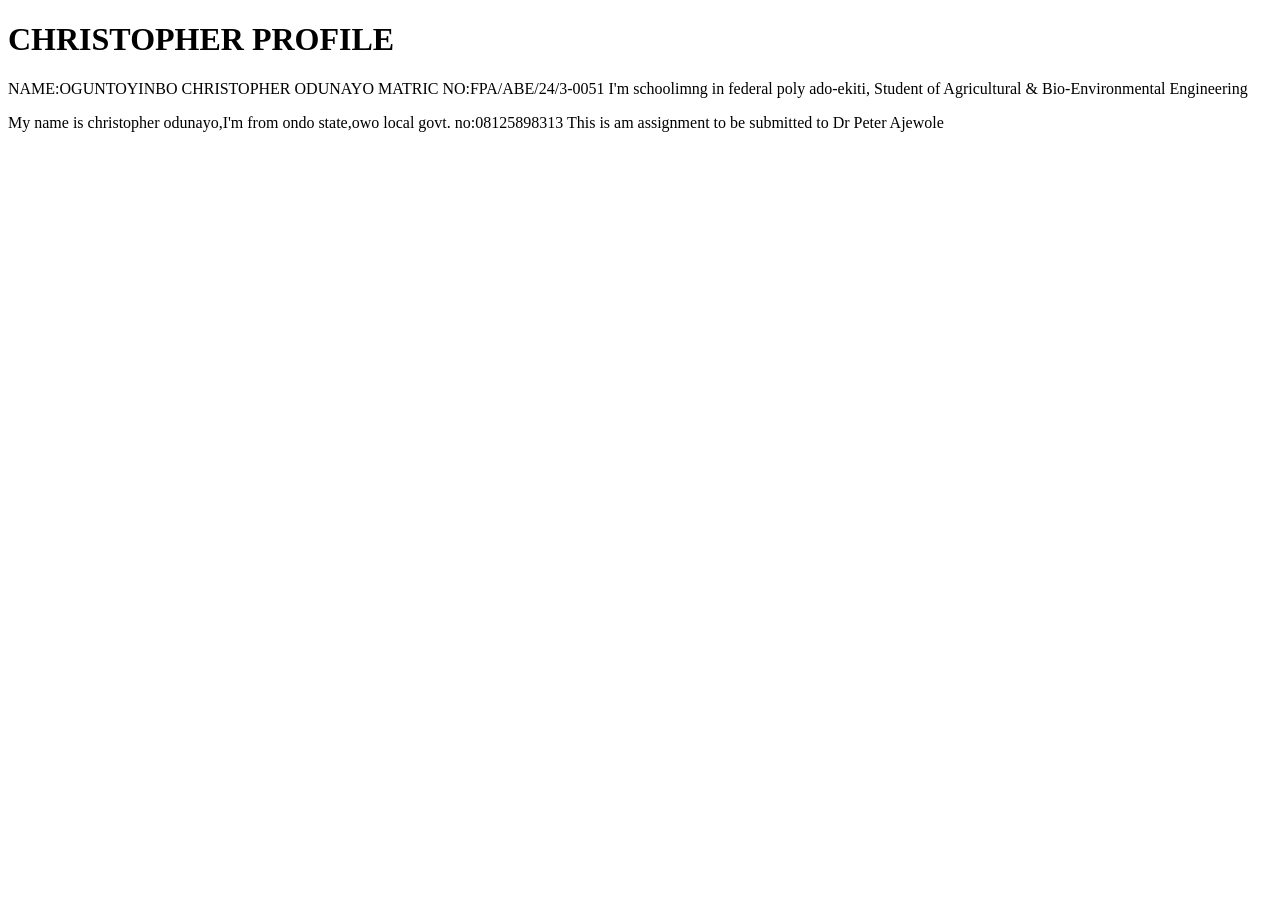
==== index.html @ f5995d38 "Add files via upload" ====
<!DOCTYPE html>
<html>
   <head>
      <title>CHRISTOPHER PROFILE</title>
   </head>
   <body>
      <!-- Heading -->
      <h1>CHRISTOPHER PROFILE</h1>

       NAME:OGUNTOYINBO CHRISTOPHER ODUNAYO
       MATRIC NO:FPA/ABE/24/3-0051

       I'm schoolimng in federal poly ado-ekiti, Student of Agricultural & Bio-Environmental Engineering

       <!-- Paragraph-->
       <p>
          My name is christopher odunayo,I'm from ondo state,owo local govt.
          no:08125898313
          This is am assignment to be submitted to Dr Peter Ajewole
       </p>

   </body>
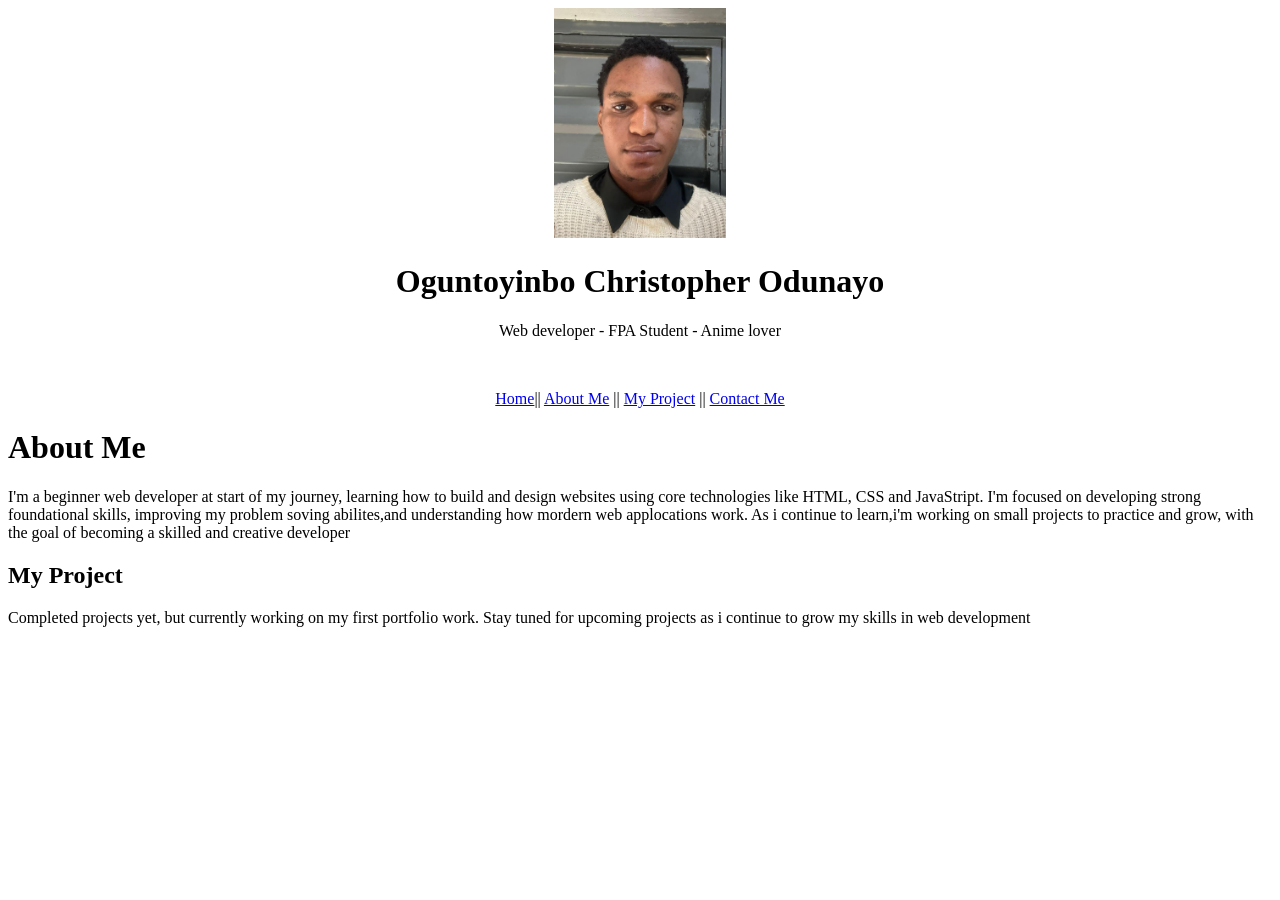
==== commit 9bcca1be: "Add files via upload" ====
--- a/index.html
+++ b/index.html
@@ -1,22 +1,43 @@
 <!DOCTYPE html>
-<html>
-   <head>
-      <title>CHRISTOPHER PROFILE</title>
-   </head>
-   <body>
-      <!-- Heading -->
-      <h1>CHRISTOPHER PROFILE</h1>
+<html <head>
+<title>My Profile</title>
+</head>
 
-       NAME:OGUNTOYINBO CHRISTOPHER ODUNAYO
-       MATRIC NO:FPA/ABE/24/3-0051
+<body>
+    <div align="center">
+        <img src="./mypic.jpg" height="230px" />
+        <h1>Oguntoyinbo Christopher Odunayo</h1>
+        <p>Web developer - FPA Student - Anime lover</p>
+    </div>
 
-       I'm schoolimng in federal poly ado-ekiti, Student of Agricultural & Bio-Environmental Engineering
+    <br>
 
-       <!-- Paragraph-->
-       <p>
-          My name is christopher odunayo,I'm from ondo state,owo local govt.
-          no:08125898313
-          This is am assignment to be submitted to Dr Peter Ajewole
-       </p>
+    <div align="center">
+        <p><a href="#">Home</a>|| <a href="#about">About Me</a> || <a href="#project">My Project</a> || <a
+                href="https://wa.me/2349078612914">Contact Me</a></p>
+    </div>
 
-   </body>+    <div id="about">
+        <h1>About Me</h1>
+        <p>I'm a beginner web developer at start of my journey, learning how to build and design websites using core
+            technologies like HTML, CSS
+            and JavaStript. I'm focused on developing strong foundational skills, improving my problem soving
+            abilites,and understanding how mordern web applocations
+            work. As i continue to learn,i'm working on small projects to practice and grow, with the goal of becoming a
+            skilled and creative developer
+        </p>
+    </div>
+
+    <div id="project">
+        <h2>My Project</h2>
+        <p>
+            <l1>Completed projects yet, but currently working on my first portfolio work. Stay tuned for upcoming projects
+            as i continue to grow my skills in web development</l1>
+            
+        </p>
+     </div>
+
+     <div id="#contact">
+
+     </div>
+</body>
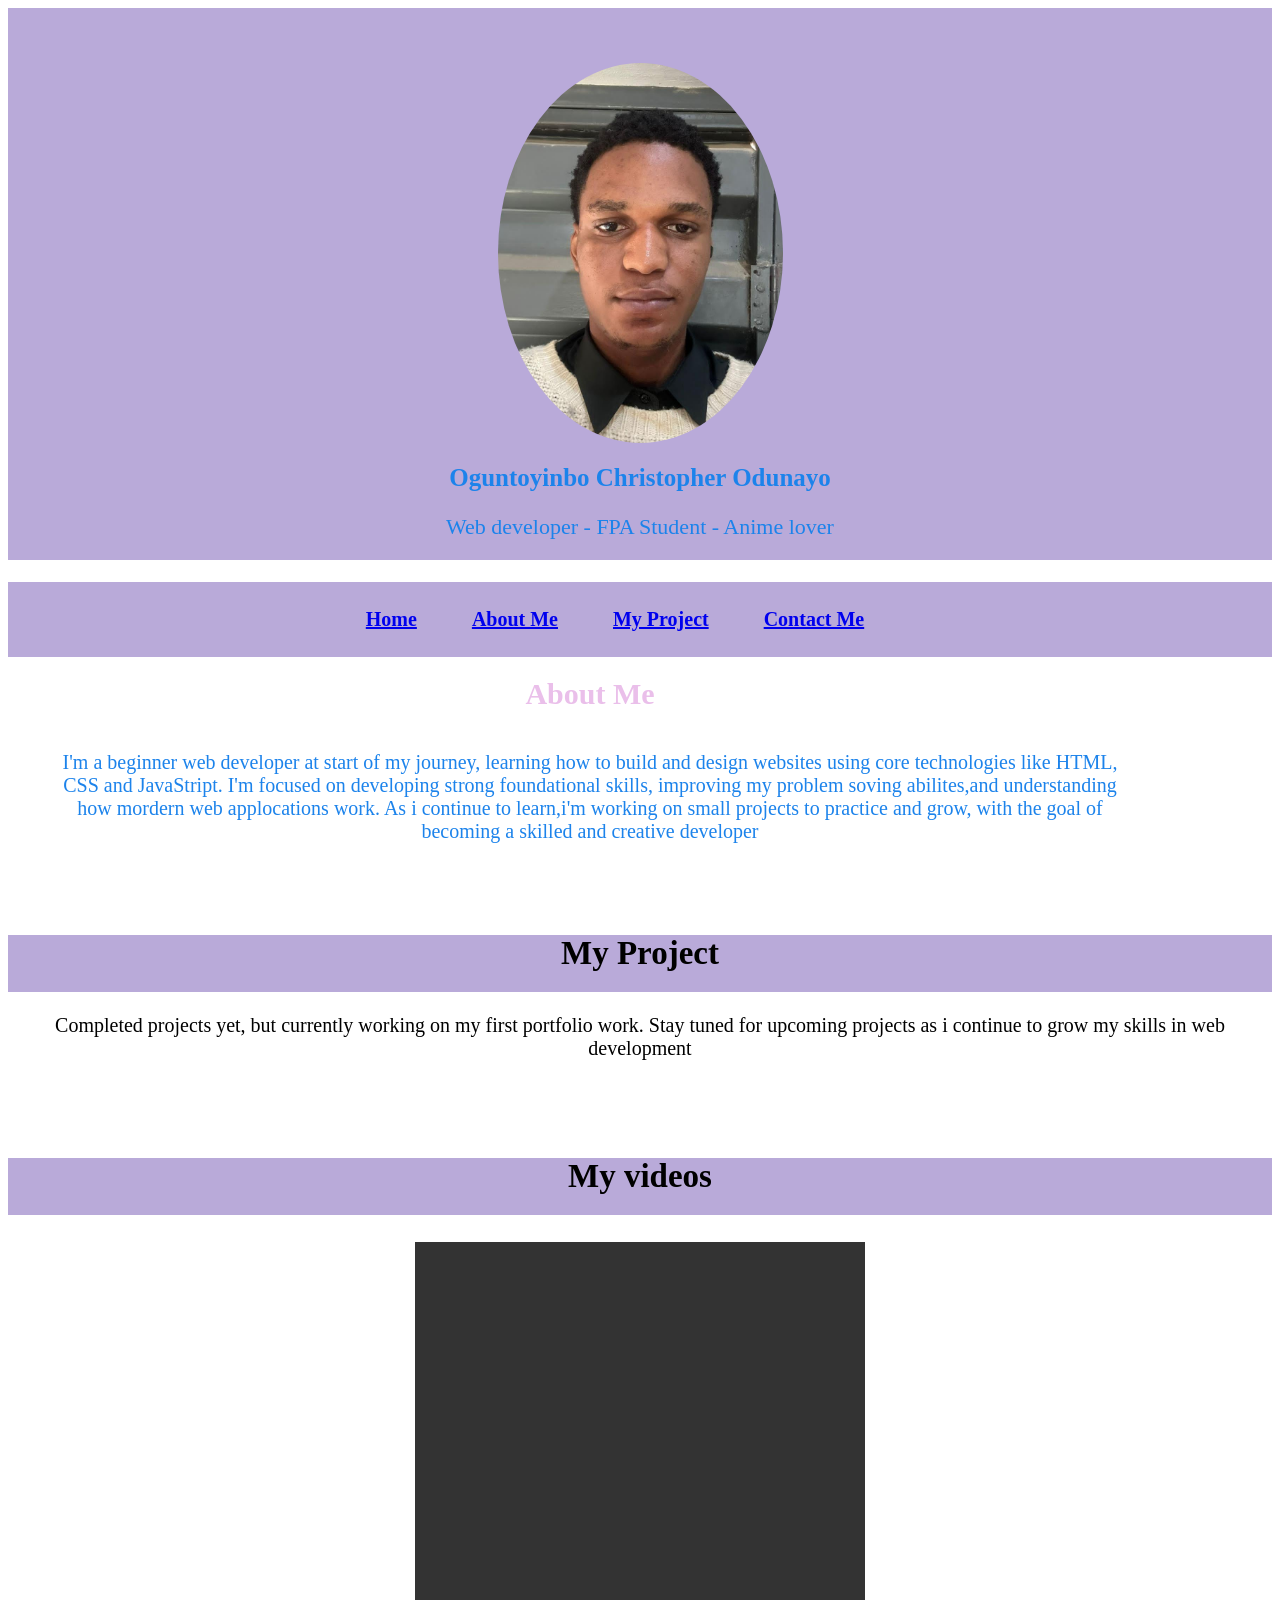
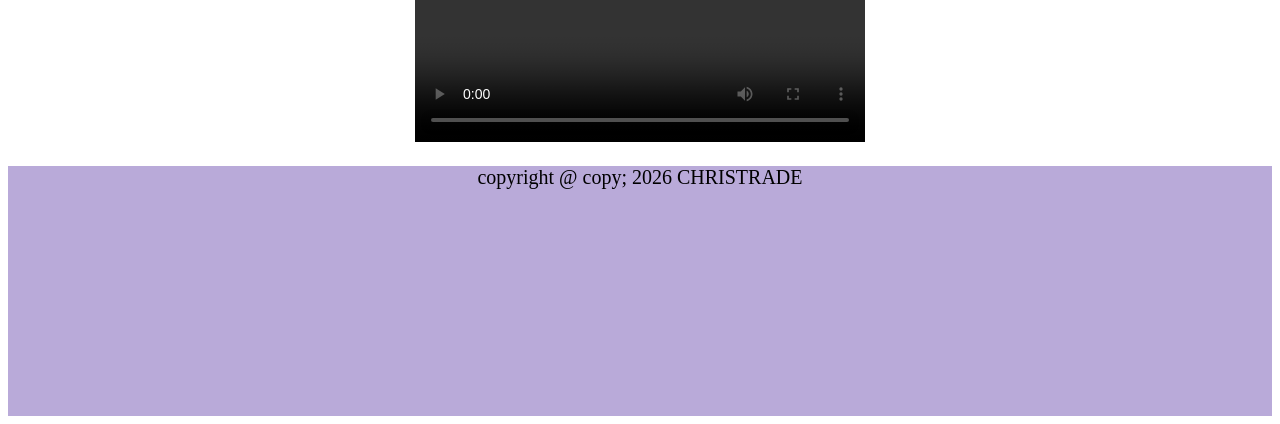
==== commit 03530860: "Add files via upload" ====
--- a/index.html
+++ b/index.html
@@ -1,20 +1,35 @@
-<!DOCTYPE html>
-<html <head>
+   <!DOCTYPE html>
+<html
+
+ <head>
 <title>My Profile</title>
+<link rel="stylesheet" href="./style.css" />
+
 </head>
-
 <body>
-    <div align="center">
+    <div align="center" id="heading">
         <img src="./mypic.jpg" height="230px" />
         <h1>Oguntoyinbo Christopher Odunayo</h1>
-        <p>Web developer - FPA Student - Anime lover</p>
+        <p class=" headline">Web developer - FPA Student - Anime lover</p>
     </div>
+    <div align="center" id="menu">
+        <ul>
+            <li>
+                 <a href="#">Home</a>
+            </li>
+            <li>
+                <a href="#about">About Me</a>
+            </li>
+            <li>
+                <a href="#project">My Project</a>
+            </li>
+            <li>
+                
+                <a href="./contact.html">Contact Me</a>
+            </li>
 
-    <br>
+        </ul>
 
-    <div align="center">
-        <p><a href="#">Home</a>|| <a href="#about">About Me</a> || <a href="#project">My Project</a> || <a
-                href="https://wa.me/2349078612914">Contact Me</a></p>
     </div>
 
     <div id="about">
@@ -29,7 +44,7 @@
     </div>
 
     <div id="project">
-        <h2>My Project</h2>
+        <h1>My Project</h1>
         <p>
             <l1>Completed projects yet, but currently working on my first portfolio work. Stay tuned for upcoming projects
             as i continue to grow my skills in web development</l1>
@@ -40,4 +55,13 @@
      <div id="#contact">
 
      </div>
+     <section id="project">
+        <h1>My videos</h1>
+        <video src="video1.MP4" height="500px" width="450px" controls></video>
+
+     </section>
+
+     <div id="footer" align="center">
+        <p>copyright @ copy; 2026 CHRISTRADE</p>
+    </div>
 </body>
--- a/style.css
+++ b/style.css
@@ -0,0 +1,113 @@
+* {
+    margin: o;
+    padding: 0;
+    box-sizing: border-box;
+}
+
+
+
+
+
+ }
+
+    .headline {
+        font-size: bold;
+        color: #B9AAD9;
+        font-size: 20px;
+    }
+
+    #heading {
+        background-color: rgb(185, 170, 217);
+        font-size: 20;
+    }
+    #heading img {
+        margin-top: 55px;
+        height: 380px;
+        border-radius: 50%;
+        
+
+    }
+    
+    #heading h1 {
+        color:rgb(28, 131, 235);
+        font-size: 25px;
+
+
+    }
+    #heading p {
+        color:rgb(28, 131, 235);
+        font-size: 22px;
+        font-family: bold;
+        padding-bottom: 20px;
+    }
+
+    #menu{
+        padding-top: 30px;
+        padding-bottom: 30px;
+        background-color: #B9AAD9;
+        padding: 10px;
+        text-align: center;
+
+    }
+    
+    #menu ul {
+        list-style-type: none;
+          
+    }
+    #menu ul li {
+        display: inline;
+        margin-right: 50px;
+         font-size: 20px; 
+        font-weight: bold;
+        
+
+    }
+    #menu  ul li a:hover  {
+        text-decoration: underline;
+        color:rgb(28, 131, 235);
+
+    }
+   #about {
+    text-align: center;
+    padding-left: 150;
+    padding-right: 150px;
+    padding-left: 50px;
+   }
+   #about h1 {
+    color: rgb(234, 191, 234);
+    font-size: 30px;
+    padding-bottom: 20px;
+   }
+
+   #about p {
+    color:#1C83EB;
+    font-size: 20px;
+    line-height 1.6,
+    padding-bottom: 50px;
+   }
+#project {
+     text-align: center;
+     padding-top: 50px;
+}
+#project h1 {
+    background-color: #B9AAD9;
+    font-size: 33px;
+    padding-bottom: 20px;
+
+}
+#project p {
+    font-size: 20px;
+
+}
+#footer{
+    background-color: #B9AAD9;
+    font-size: 20px;
+    text-align: center;
+     height: 250px;
+    padding-bottom: 50px;
+   }
+
+}
+
+    
+
